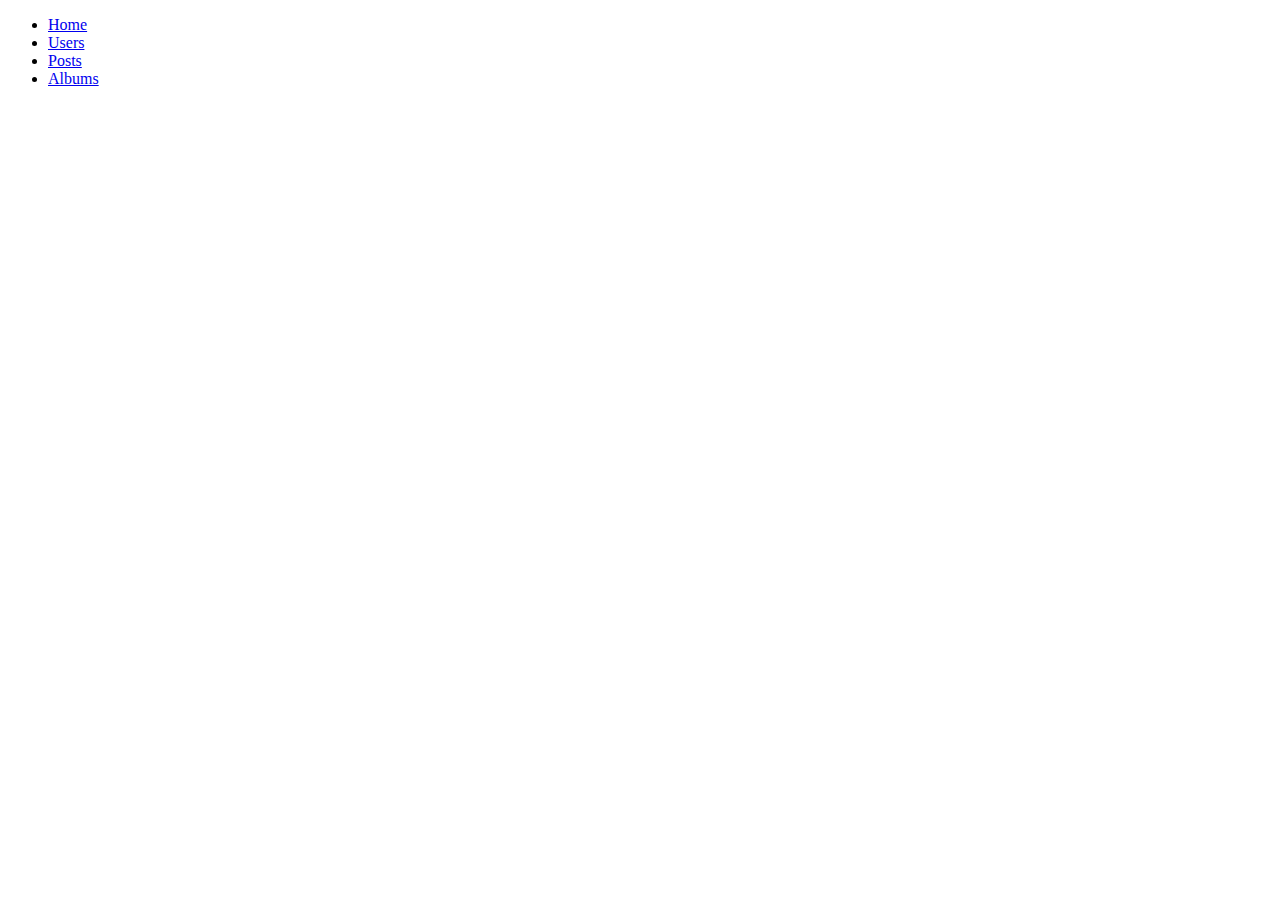
==== index.html @ 3688916f "nav add" ====
<!DOCTYPE html>
<html lang="en">
<head>
    <meta charset="UTF-8">
    <meta http-equiv="X-UA-Compatible" content="IE=edge">
    <meta name="viewport" content="width=device-width, initial-scale=1.0">
    <meta http-equiv="Permissions-Policy" content="interest-cohort=()">
    <title>API Project</title>
</head>
<body>
    <nav id="menu"></nav>
    <script type="module" src="./js/script.js"></script>
</body>
</html>
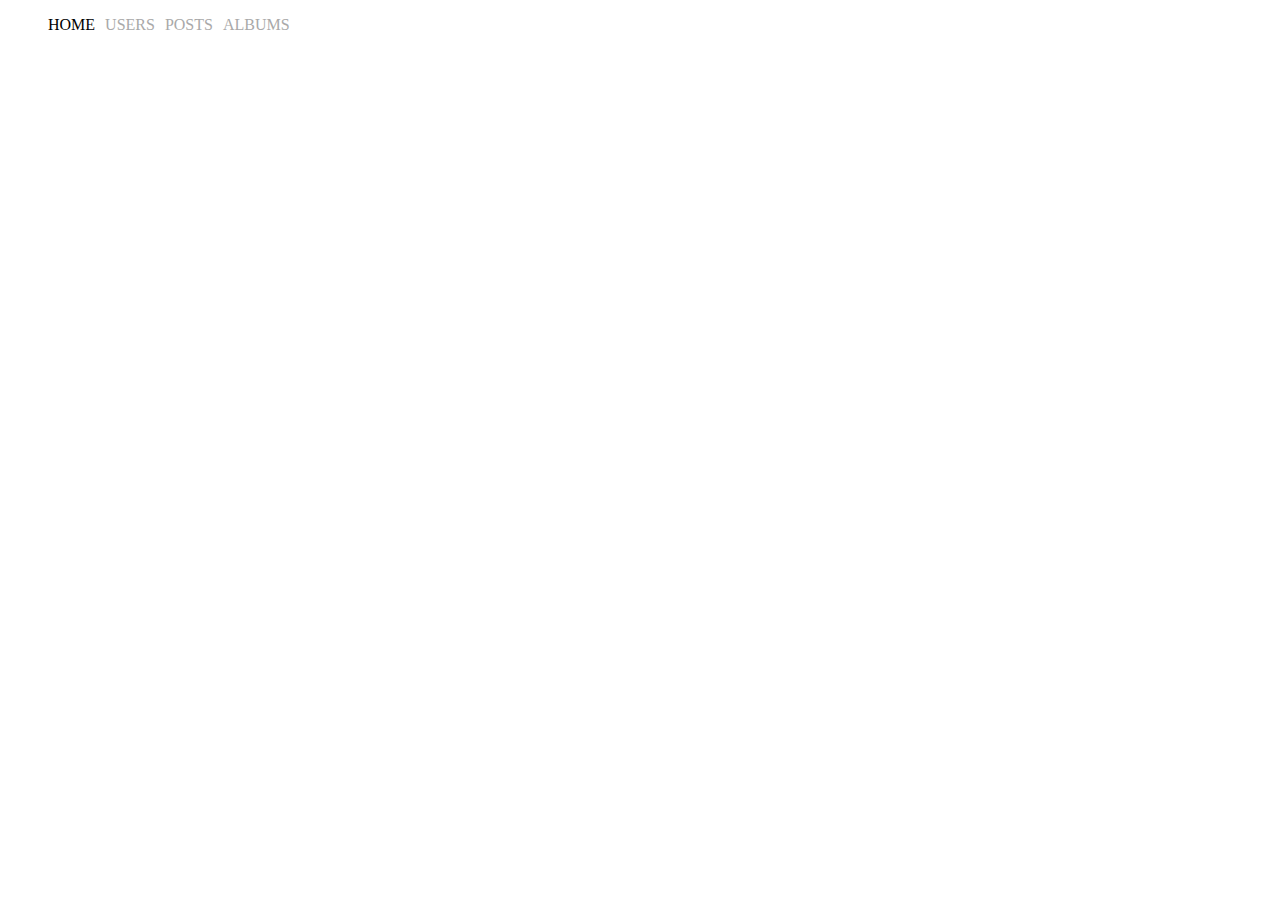
==== commit 7c2a1ae9: "job on the way" ====
--- a/index.html
+++ b/index.html
@@ -5,6 +5,7 @@
     <meta http-equiv="X-UA-Compatible" content="IE=edge">
     <meta name="viewport" content="width=device-width, initial-scale=1.0">
     <meta http-equiv="Permissions-Policy" content="interest-cohort=()">
+    <link rel="stylesheet" type="text/css" href="./css/style.css">
     <title>API Project</title>
 </head>
 <body>
--- a/css/style.css
+++ b/css/style.css
@@ -0,0 +1,23 @@
+.menu-list {
+    display: flex;
+    list-style-type: none;
+    gap: 10px;
+}
+
+.menu-list a {
+    text-decoration: none;
+    color: darkgray;
+    text-transform: uppercase;
+}
+
+.menu-list a.active {
+    color: black;
+}
+
+.users-list {
+    list-style-type: none;
+}
+
+.users-list a {
+    text-decoration: none;
+}